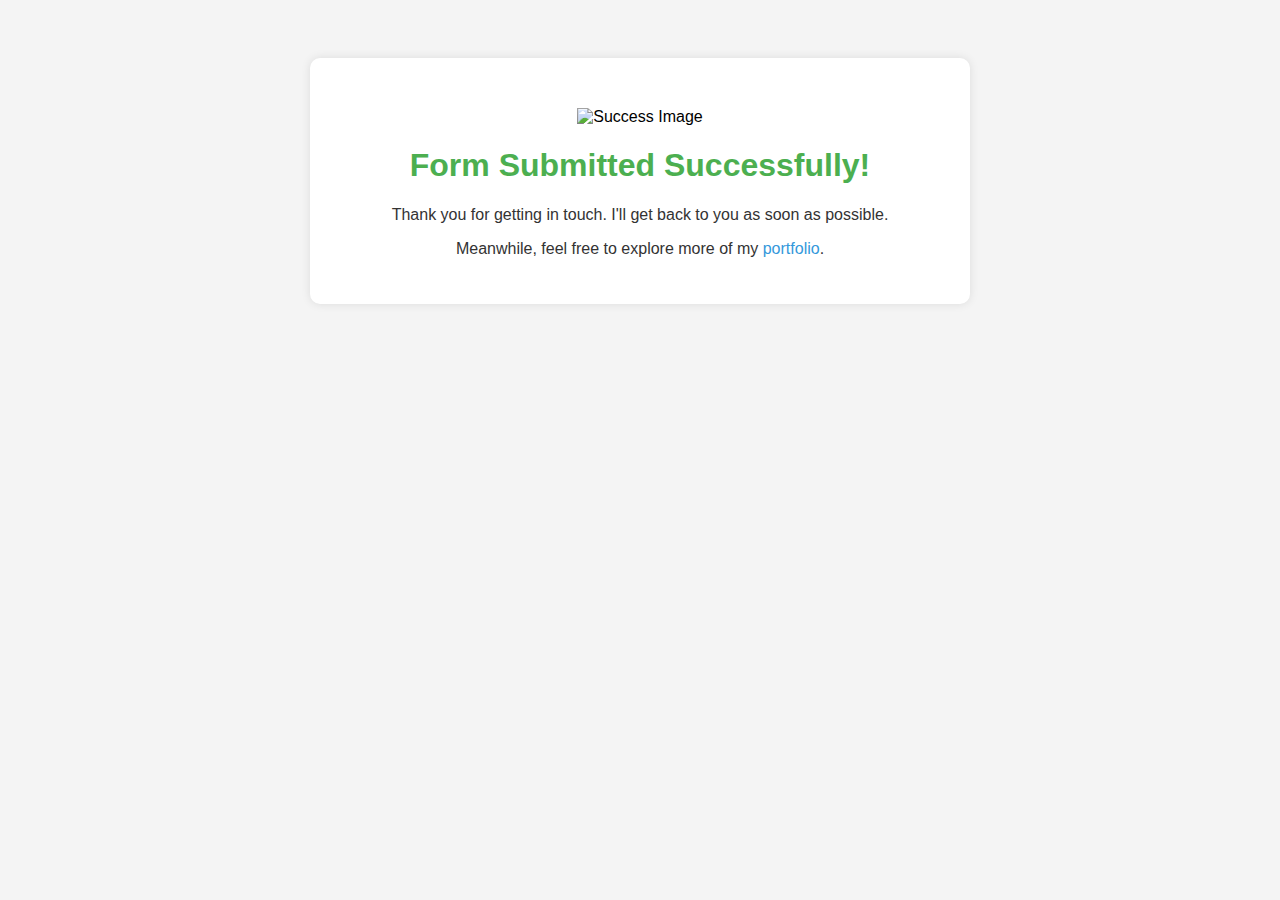
==== Success Page.html @ fe142980 "Added Form Submission Page" ====
<!DOCTYPE html>
<html lang="en">
<head>
    <meta charset="UTF-8">
    <meta name="viewport" content="width=device-width, initial-scale=1.0">
    <title>Form Submission Successful</title>
    <style>
        body {
            font-family: 'Arial', sans-serif;
            background-color: #f4f4f4;
            text-align: center;
            padding: 50px;
        }

        .success-container {
            background-color: #fff;
            border-radius: 10px;
            padding: 30px;
            box-shadow: 0 0 10px rgba(0, 0, 0, 0.1);
            max-width: 600px;
            margin: 0 auto;
        }

        h1 {
            color: #4CAF50;
        }

        p {
            color: #333;
        }

        img {
            max-width: 100%;
            height: auto;
            margin-top: 20px;
        }

        a {
            color: #3498db;
            text-decoration: none;
        }

        a:hover {
            text-decoration: underline;
        }
    </style>
</head>
<body>
    <div class="success-container">
        <img src="success-image.png" alt="Success Image">
        <h1>Form Submitted Successfully!</h1>
        <p>Thank you for getting in touch. I'll get back to you as soon as possible.</p>
        <p>Meanwhile, feel free to explore more of my <a href="/">portfolio</a>.</p>
    </div>
</body>
</html>
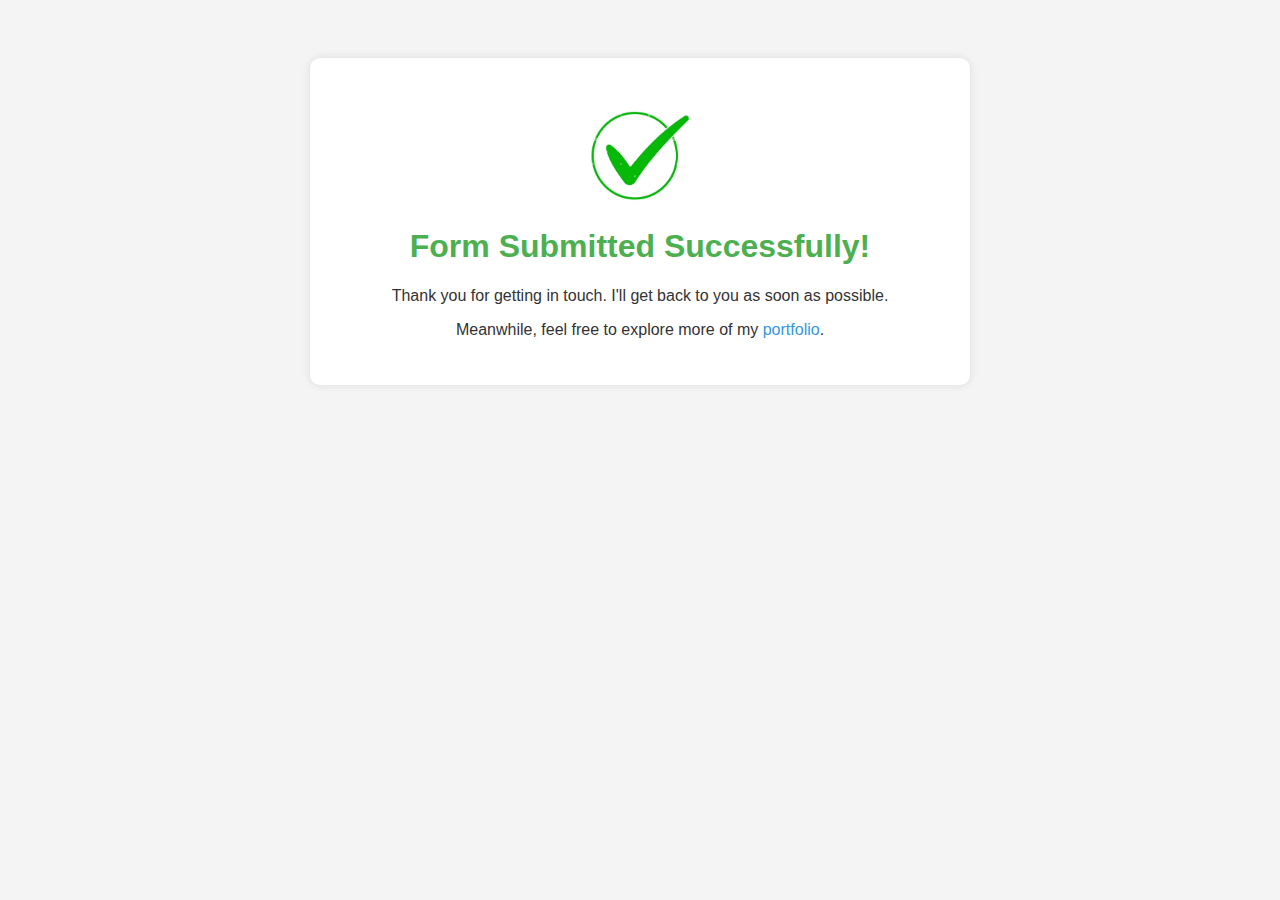
==== commit ef18820c: "Adjusted CSS of Form Submission Page" ====
--- a/Success Page.html
+++ b/Success Page.html
@@ -19,6 +19,10 @@
             box-shadow: 0 0 10px rgba(0, 0, 0, 0.1);
             max-width: 600px;
             margin: 0 auto;
+        }
+
+        .success-image {
+            max-width: 100px;
         }
 
         h1 {
@@ -47,7 +51,7 @@
 </head>
 <body>
     <div class="success-container">
-        <img src="success-image.png" alt="Success Image">
+        <img src="images/success.jpg" alt="Success Image" class="success-image">
         <h1>Form Submitted Successfully!</h1>
         <p>Thank you for getting in touch. I'll get back to you as soon as possible.</p>
         <p>Meanwhile, feel free to explore more of my <a href="/">portfolio</a>.</p>
